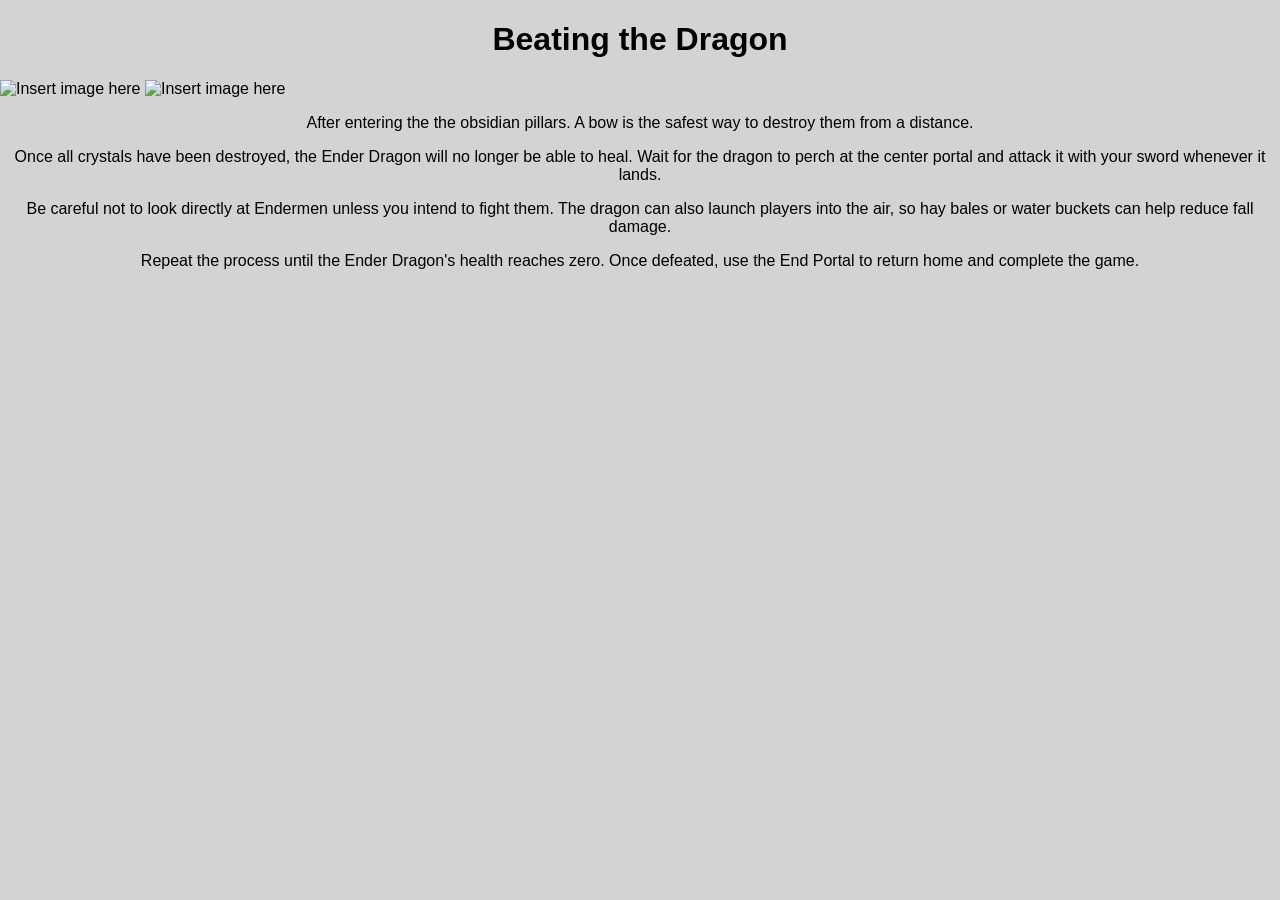
==== unit0-vibe-coding-assignment-varunpalanisamy123-main/website/enderdragon.html @ dbf7a134 "Javascript, HTML, and CSS all finsihed. README document is finished too." ====
<!DOCTYPE html>
<html>
<head>
    <title>Beating The Dragon</title>
    <link rel="stylesheet" href="styles.css">
</head>

<body style="background-color: lightgrey;">

<h1 class="section-title" style="text-align: center;">Beating the Dragon</h1>

<div class="double-images">

    <img src="" alt="Insert image here">

    <img src="" alt="Insert image here">

</div>

<div class="content">

<p style="text-align: center;">
After entering the the obsidian pillars. A bow is the safest
way to destroy them from a distance.
</p>

<p style="text-align: center;">
Once all crystals have been destroyed, the Ender Dragon will no longer
be able to heal. Wait for the dragon to perch at the center portal and
attack it with your sword whenever it lands.
</p>

<p style="text-align: center;">
Be careful not to look directly at Endermen unless you intend to fight
them. The dragon can also launch players into the air, so hay bales or
water buckets can help reduce fall damage.
</p>

<p style="text-align: center;">
Repeat the process until the Ender Dragon's health reaches zero. Once
defeated, use the End Portal to return home and complete the game.
</p>

</div>

</body>
</html>
---- unit0-vibe-coding-assignment-varunpalanisamy123-main/website/styles.css ----
body{
background-color: #6f6f6f;
font-family: Arial, Helvetica, sans-serif;
margin: 0;
padding: 0;
color: black;
}
 
.container{
width: 95%;
margin: auto;
}
 
h1{
text-align: center;
font-size: 90px;
margin-top: 20px;
margin-bottom: 10px;
}
 
h2{
text-align: center;
font-size: 45px;
margin: 5px;
}
 
h3{
text-align: center;
font-size: 28px;
margin-bottom: 20px;
}
 
.section-title{
text-align: center;
font-size: 80px;
margin-top: 10px;
margin-bottom: 20px;
}
 
.image-row{
display: flex;
justify-content: center;
gap: 40px;
flex-wrap: wrap;
margin-top: 20px;
}
 
.image-row img{
width: 300px;
height: auto;
}
 
.home-images img{
width: 200px;
}
 
.home-images .middle{
width: 520px;
}
 
.content{
text-align: center;
max-width: 1000px;
margin: auto;
font-size: 18px;
font-weight: bold;
line-height: 1.4;
}
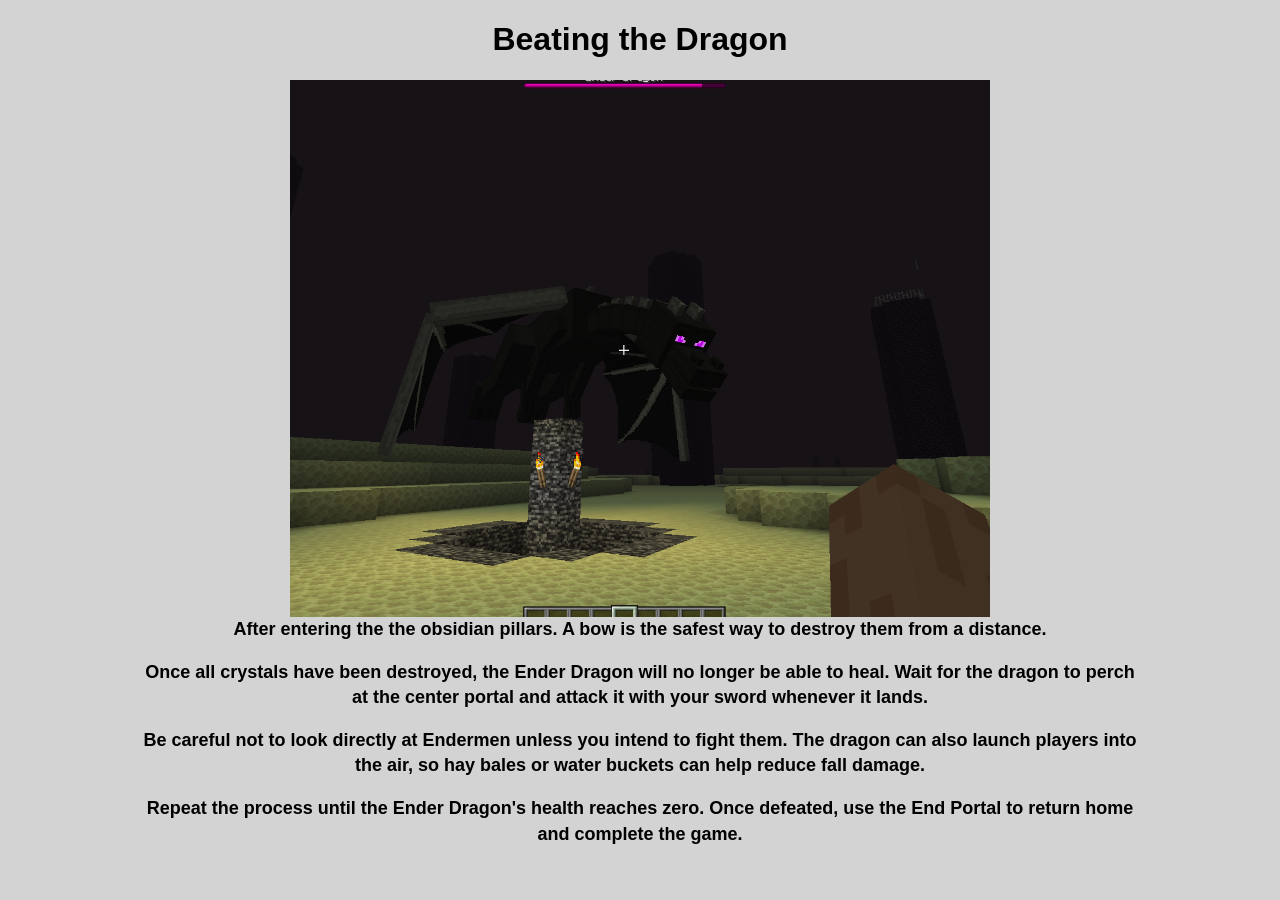
==== commit 8af33885: "JavsScript, HTML and css all completed. 2nd Commit" ====
--- a/unit0-vibe-coding-assignment-varunpalanisamy123-main/website/enderdragon.html
+++ b/unit0-vibe-coding-assignment-varunpalanisamy123-main/website/enderdragon.html
@@ -9,34 +9,26 @@
 
 <h1 class="section-title" style="text-align: center;">Beating the Dragon</h1>
 
-<div class="double-images">
+ <img src="EnderDrag.png" style="width: 700px; height: auto;" class="center-image">
 
-    <img src="" alt="Insert image here">
-
-    <img src="" alt="Insert image here">
-
-</div>
-
-<div class="content">
-
-<p style="text-align: center;">
+<p style="text-align: center;" class="content">
 After entering the the obsidian pillars. A bow is the safest
 way to destroy them from a distance.
 </p>
-
-<p style="text-align: center;">
+<br>
+<p style="text-align: center;" class="content">
 Once all crystals have been destroyed, the Ender Dragon will no longer
 be able to heal. Wait for the dragon to perch at the center portal and
 attack it with your sword whenever it lands.
 </p>
-
-<p style="text-align: center;">
+<br>
+<p style="text-align: center;" class="content">
 Be careful not to look directly at Endermen unless you intend to fight
 them. The dragon can also launch players into the air, so hay bales or
 water buckets can help reduce fall damage.
 </p>
-
-<p style="text-align: center;">
+<br>
+<p style="text-align: center;" class="content">
 Repeat the process until the Ender Dragon's health reaches zero. Once
 defeated, use the End Portal to return home and complete the game.
 </p>
--- a/unit0-vibe-coding-assignment-varunpalanisamy123-main/website/styles.css
+++ b/unit0-vibe-coding-assignment-varunpalanisamy123-main/website/styles.css
@@ -1,69 +1,80 @@
 
 body{
 background-color: #6f6f6f;
-font-family: Arial, Helvetica, sans-serif;
+font-family: Verdana, Geneva, Tahoma, sans-serif;
 margin: 0;
 padding: 0;
 color: black;
 }
  
-.container{
-width: 95%;
-margin: auto;
-}
- 
 h1{
-text-align: center;
 font-size: 90px;
 margin-top: 20px;
 margin-bottom: 10px;
 }
  
 h2{
-text-align: center;
 font-size: 45px;
 margin: 5px;
 }
  
 h3{
-text-align: center;
 font-size: 28px;
 margin-bottom: 20px;
 }
  
 .section-title{
-text-align: center;
 font-size: 80px;
 margin-top: 10px;
 margin-bottom: 20px;
 }
- 
-.image-row{
-display: flex;
-justify-content: center;
-gap: 40px;
-flex-wrap: wrap;
-margin-top: 20px;
-}
- 
-.image-row img{
-width: 300px;
-height: auto;
-}
- 
-.home-images img{
-width: 200px;
-}
- 
-.home-images .middle{
-width: 520px;
-}
- 
+
 .content{
-text-align: center;
 max-width: 1000px;
 margin: auto;
 font-size: 18px;
 font-weight: bold;
 line-height: 1.4;
 }
+
+.center-image {
+  display: block;
+  margin-left: auto;
+  margin-right: auto;
+  width: 50%;
+}
+
+.button {
+  border-radius: 20px;
+  border: 1px solid #000000;
+  background-color: #2f2f2f;
+  color: white;
+  font-weight: bold;
+  padding: 15px 30px;
+  cursor: pointer;
+  box-shadow: 5px 5px 12px rgba(0, 0, 0, 0.5);
+  transition: 0.2s;
+}
+
+.joke-card{
+background-color: #d9d9d9;
+width: 600px;
+border: 3px solid black;
+border-radius: 15px;
+box-shadow: 5px 5px 15px rgba(0,0,0,0.5);
+text-align: center;
+margin: 40px auto;
+padding: 20px;
+}
+
+.joke-card h2{
+margin-top: 0;
+}
+ 
+#joke{
+font-size: 24px;
+font-weight: bold;}
+
+.button-container{
+text-align: center;
+}
